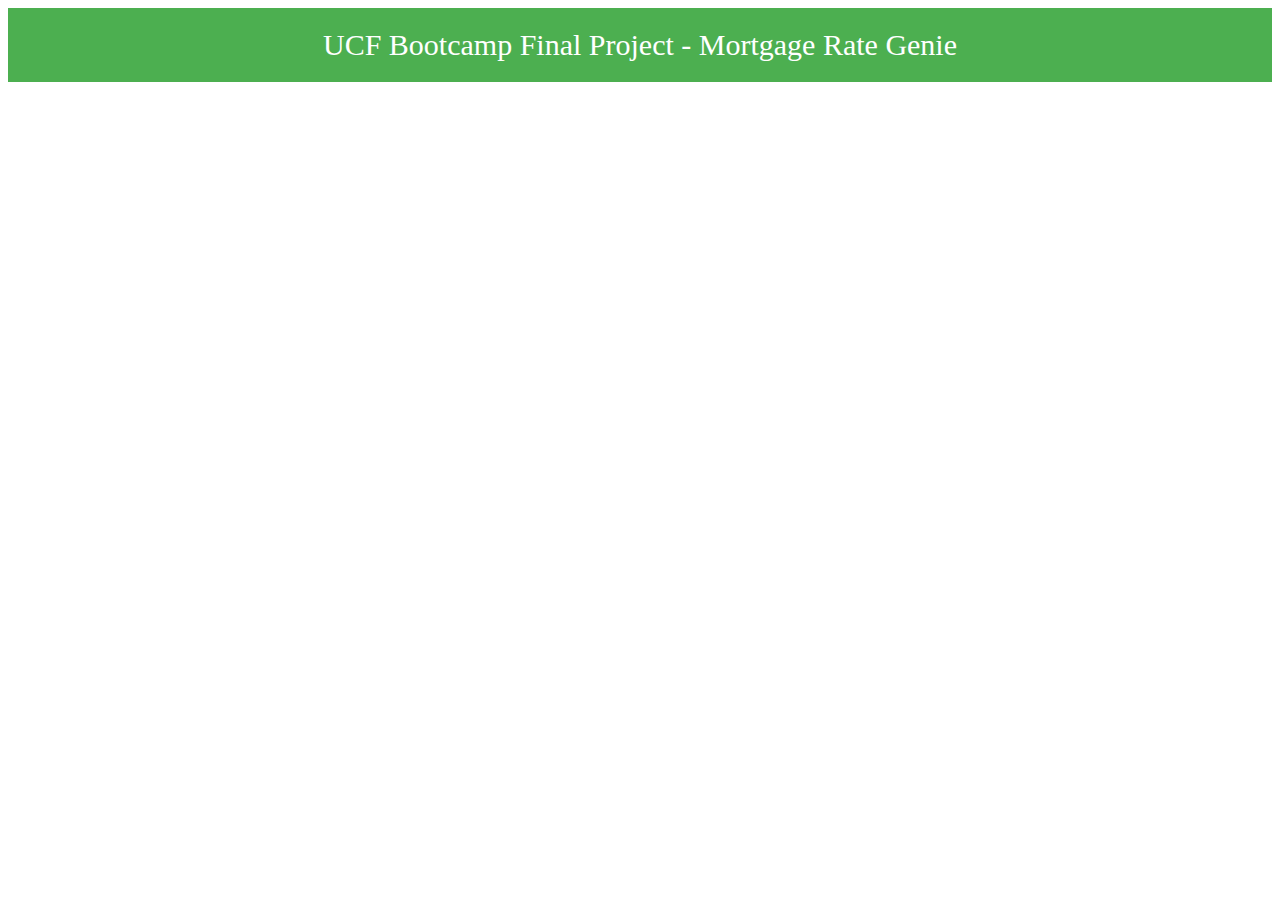
==== index.html @ 7ffc9d66 ""Formatting"" ====
<!DOCTYPE html>
<html>
  <head>
    <style>
      /* Style for the header */
      header {
        background-color: #4CAF50; /* Add your preferred color here */
        color: white;
        padding: 20px;
        text-align: center;
        font-size: 30px;
      }
    </style>
  </head>
  <body>
    <header>
      UCF Bootcamp Final Project - Mortgage Rate Genie
    </header>
    <!-- Rest of your code goes here -->
  </body>
</html>
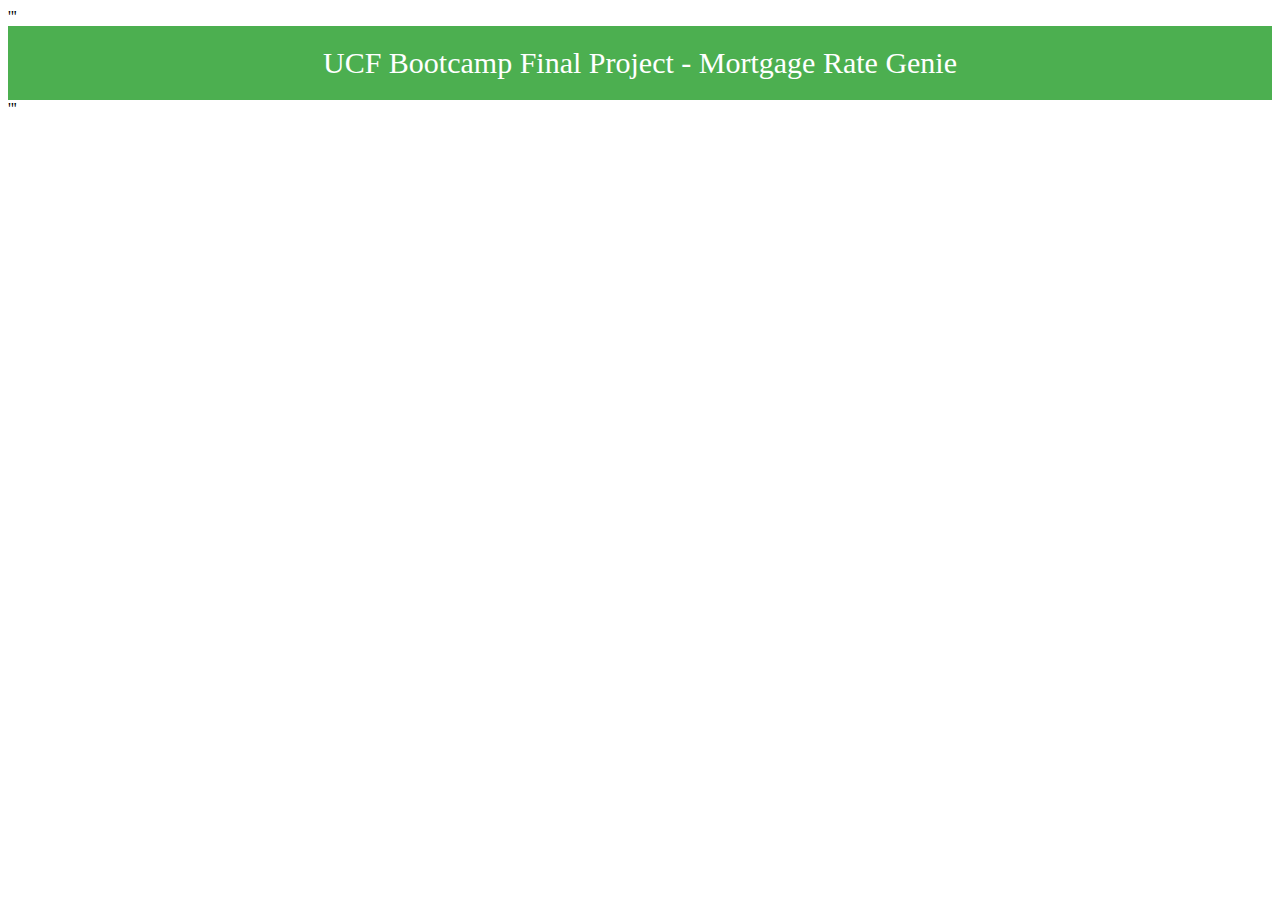
==== commit 6c74f754: "formatting" ====
--- a/index.html
+++ b/index.html
@@ -1,4 +1,4 @@
-<!DOCTYPE html>
+'''<!DOCTYPE html>
 <html>
   <head>
     <style>
@@ -16,6 +16,199 @@
     <header>
       UCF Bootcamp Final Project - Mortgage Rate Genie
     </header>
-    <!-- Rest of your code goes here -->
+    <!-- [![Alt text](https://img.youtube.com/vi/F-WlS0Z8Nto/0.jpg)](https://www.youtube.com/watch?v=F-WlS0Z8Nto)
+
+# **Overview**
+Our team has created a multiple linear regression model that can predict mortgage interest rates based on a range of features. To make our model user-friendly, we've built an app, the Mortgage Rate Genie, that lets users input their own data and receive a personalized prediction for their mortgage interest rate. By leveraging the power of data analytics, our model takes into account a variety of factors that lenders consider when setting interest rates, such as loan amount, credit score, property value, loan term, employment length, and more. With this information, our app can provide users with a reliable estimate of what they can expect to pay in interest over the life of their mortgage.
+
+## Project Summary
+For more information about our project, please view the following presentation slides:
+
+Link to presentation 
+ https://onedrive.live.com/edit.aspx?resid=F551EBD77C412B7E!21811&ithint=file%2cpptx&authkey=!AF1wOl8ZtMhkqTg
+
+## Resources
+* Data:"mortgage_interest_rates_gpt.csv"
+* ModelCode:"Mortgage_MLR"
+* Jupyter Notebook, SQL, Python 3.7
+* Machine Learning 
+* Packages: statsmodels, sklearn, pandas
+* HTML, CSS and JavaScript
+
+## **Data Collection**
+The first component of our project was to find a dataset that included mortgage interest rates and multiple factors that influence interest rates. We decided to use ChatGPT to help design the appropriate dataset. The following was the prompt that was entered into ChatGPT:
+
+"I need a data set for mortgage interest rates. I need a variety of factors that would determine interest rates of a mortgage, preferebly 10 or more. Can you create a data set for me that is at least 1000 rows"
+
+ChatGPT gave us code that would create a 1000-row dataframe with interest rates and multiple 12 features that can potentially influence interest rates. The features included in our dataset are as follows:
+
+* Loan Amount: the amount of money borrowed for a mortgage
+* Credit Score: a numerical representation of a borrower's creditworthiness, based on their credit history
+* Property Value: The appraised value of the property being mortgaged. 
+* Loan-to-value Ratio: The ratio of the loan amount to the property value
+* Loan Term: The length of time (in years) over which the mortgage is repaid
+* Employment Length: The length of time the borrower has been employed
+* Loan Type: The type of property being mortgaged (single-family, multi-family, townhouse)
+* State: The state in which the property is located
+* Debt-to-Income-Ratio: The ration of the borrower's monthly debt payments to their monthly income
+* Down Payment: The amount of money the borrower puts down on the property
+* Income: The borrower's income
+* Occupancy Type: Whether the property will be owner-occupied or used as a rental property 
+
+## **ETL Process**
+
+![image](https://user-images.githubusercontent.com/112348240/225435410-b382ee02-8cd3-4397-a1ea-833920507569.png)
+
+## **Analysis using Different Machine Learning Models** 
+ **Multiple linear regression** is a widely used statistical technique for modeling the relationship between a dependent variable (in this case, interest rates) and multiple independent variables (such as loan amount, credit score, property value, etc.). A multiple linear regression model provides interpretable coefficients taht indicate the direction and strength of the relationship between each feature and the target variable. 
+
+We began our analysis by taking a close look at the data. The code that created our dataset chose numbers randomly between a certain range of values. Looking at our continuous variables, we see that they are not normally distributed:
+
+**Loan Amount:** the amount of money borrowed for a mortgage
+
+**Credit Score:** a numerical representation of a borrower's creditworthiness, based on their credit history
+
+**Property Value:** The appraised value of the property being mortgaged.
+
+**Loan-to-value Ratio:** The ratio of the loan amount to the property value
+
+**Loan Term:** The length of time (in years) over which the mortgage is repaid
+
+**Employment Length:** The length of time the borrower has been employed
+
+**Loan Type:** The type of property being mortgaged (single-family, multi-family, townhouse)
+
+**State:** The state in which the property is located
+
+**Debt-to-Income-Ratio:** The ration of the borrower's monthly debt payments to their monthly income
+
+**Down Payment:** The amount of money the borrower puts down on the property
+
+**Income:** The borrower's income
+
+**Occupancy Type:** Whether the property will be owner-occupied or used as a rental property
+
+
+**One-hot encoding** identifies all unique column values and splits the single categorical column into a series of columns, each containing information about a single unique categorical value.
+
+![Data Histogram](https://github.com/gasconma1960/Final-Project-Mortgage-Rate-Genie/blob/Christy/data_histogram.png)
+
+
+Then, we plotted our data to look for outliers that may be influencing the distribution.
+
+
+**ReLu function** is good for looking at positive, nonlinear regression or classification data
+
+**Train the model:**
+ Split the dataset into training and validation sets and train the model on the training set using stochastic gradient descent or another optimization algorithm. Use the validation set to monitor the performance of the model and adjust its parameters as necessary.
+
+**Evaluate the model:**
+ Once the model is trained, evaluate its performance on a test set of data that was not used during training. Calculate metrics such as mean squared error, R-squared, and correlation coefficients to measure the accuracy of the model's predictions.
+
+**Data Boxplot**
+![Data Boxplot](https://github.com/gasconma1960/Final-Project-Mortgage-Rate-Genie/blob/Christy/data_boxplots.png)
+
+Another assumption of linear regression is that there is no multicollinearity. In other words, independent variables are not highly correlated with each other. A heat map of our continous variables shows that the independent variables are not highly correlated with each other.
+
+**Data Heatmap**
+![Data Heatmap](https://github.com/gasconma1960/Final-Project-Mortgage-Rate-Genie/blob/Christy/data_heatmap.png)
+
+The data was split into training and testing sets and then scaled using MinMaxScaler. The regression model was built using ordinary least squares to fit a linear equation to the training data that best describes the relationship between the independent variables and the dependent variable. The coefficients of the equation represent the magnitude and direction of the effect of each independent variable on the dependent variable.  ### Creating a 3D-Scatter with the PCA data and the clusters
+
+**Using PCA to reduce dimension to three principal components**
+  
+ ![image](https://user-images.githubusercontent.com/112348240/223311768-ec353c36-00c8-4d3d-9d80-0142fa42acc5.png)
+
+**Create a hvplot.scatter plot using y="Loan Amount" and x="Interest Rate"**
+  
+ ![image](https://user-images.githubusercontent.com/112348240/223312125-666ed200-f12f-4b0a-b7a7-9938fb66585d.png)
+
+## **Results**
+
+- Our analysis found that the independent variables, taken together, were strong predictors of mortgage interest rates, as demonstrated by the significant F-statistic (F(11, 1000) = 110.5, p < 0.001). The model explained 79% of the variance in interest rates, with a good fit as indicated by the adjusted R-squared value of 0.78.
+
+- Several individual variables were found to be significant predictors of interest rates. The strongest predictor was credit score, with higher scores associated with lower interest rates (coefficient = -0.0.0058, t(1000) = -11.4, p < 0.001). Loan term also had a significant effect, with longer terms associated with higher interest rates (coefficient = 0.0.16, t(1000) = 6.7, p < 0.001). Down payment was also a significant predictor, with a coefficient of -0.000005 (t(1000) = -3.4, p = 0.001), indicating that higher down payments were associated with lower interest rates. Similarly, loan amount was a significant predictor, with a coefficient of 0.0000005 (t(1000) = 5.3, p < 0.001), indicating that higher loan amounts were associated with higher interest rates.
+
+- The y-intercept of the model was 14.0, indicating the predicted interest rate when all other predictor variables are zero.
+ 
+- The next step was to assemble the architecture of the deep learning model. In this project, we used Keras, a deep learning API from TensorFlow 2. Our input layer included the independent variables like loan amount and credit scores. We created two hidden layers with 495 and 297 nodes, respectively.  Finally, our out put layer consists of a single node; the output of this node is the predicted value of the dependent variable - in this case, interest rates
+
+## **Discussion**
+- The results of this study indicate that credit score is the most important factor influencing interest rates for mortgage loans. Borrowers with higher credit scores are likely to receive lower interest rates, which can lead to significant savings over the life of a loan. The findings also suggest that loan term, loan amount, property value, and down payment are important factors to consider when applying for a mortgage.
+
+- Limitations of the study include the use of a single dataset and the potential for multicollinearity among the independent variables. For future analyses, down payment would be a more informative predictor of interest rates if it were expressed as a percentage of the total loan amount, rather than as a simple dollar amount. This change would allow for more meaningful comparisons across loans with varying amounts and could improve the accuracy of interest rate predictions. Future research could explore additional factors that may influence interest rates, such as macroeconomic conditions and lender-specific factors.
+ 
+- Using Machine Learning and apply to develop to the website wasn't the best approach so we decide to go an Create a Webpage using html, css and JavaScript for
+
+## **SQL PgAdmin use to Create our Tables**
+
+![image](https://user-images.githubusercontent.com/112505962/223301247-13e337eb-1a77-4081-b6cf-5b72a3988893.png)
+
+**Credit Scores criteria 600-699**
+![CS1](https://user-images.githubusercontent.com/112505962/223245228-70c80f0a-66bf-4d36-afe6-ee27eca1664b.png)
+
+**Credit Scores criteria 700-799**
+![CS2](https://user-images.githubusercontent.com/112505962/223245103-598d8673-8a05-4dc2-85b4-fe84c53304e2.png)
+
+**Credit Scores Criteria 800-850**
+![CS3](https://user-images.githubusercontent.com/112505962/223245489-7e34ba75-4764-4c77-85e4-a6d33a2fe3b5.png)
+
+
+![income summary](https://user-images.githubusercontent.com/112505962/223245874-ac3c3e05-032b-4740-8602-29108c9c9013.png)
+
+
+![interest rate summary](https://user-images.githubusercontent.com/112505962/223245958-9699877a-a6ec-488e-8085-c560f4bb4947.png)
+
+
+![loan terms summary](https://user-images.githubusercontent.com/112505962/223246067-ab3870a2-d0d8-4f53-a722-b2842a905d88.png)
+
+
+![loan to value summary](https://user-images.githubusercontent.com/112505962/223246206-ec4b99af-6ee9-4641-8f5e-fa0187a81fca.png)
+
+
+![credit score summary](https://user-images.githubusercontent.com/112505962/223246271-a6e0be32-36b5-4289-b934-e8b8384575bd.png)
+
+
+![debt to income summary](https://user-images.githubusercontent.com/112505962/223246392-474e6d73-520c-4a6e-a7e0-6ddb81087c06.png)
+
+
+![down payment summary](https://user-images.githubusercontent.com/112505962/223246491-9395ea03-1d37-4281-8218-ef9cbb23be6e.png)
+
+## **Interactive WebPage using HTML, CSS and JS:**
+
+**JS Screenshot**
+
+![image](https://user-images.githubusercontent.com/112348240/226147305-a3b88628-0b06-4d5b-860a-92d7a22fdf6c.png)
+
+**CSS Screenshoot**
+
+![image](https://user-images.githubusercontent.com/112348240/226147314-6db8be79-6929-43f8-80c5-ac00a5864a67.png)
+
+## **Conclusion:**
+ This study highlights the importance of credit score, loan term, loan amount, property value, and down payment in determining interest rates for mortgage loans. These findings can inform borrowers' decisions when applying for a mortgage and can also help lenders make more informed decisions when setting interest rates.
+
+## **Communication Channels use for The Project**
+- Slack
+- Zoom Meeting
+- WhatsApp
+- Microsoft Teams Meeting
+
+ ## Visualization
+ 
+ [Gif image](https://media.giphy.com/media/v1.Y2lkPTc5MGI3NjExMmExNmVkYzg3MDFhNzkxMGNmODM1ZGE1NDk1NTA4MTYyNWJmMDZhOCZjdD1n/QmNuYxDZgxXAEobjLZ/giphy.gif)
+ 
+ [Gif image](https://media.giphy.com/media/v1.Y2lkPTc5MGI3NjExZWM5Y2VlOTkzZTU0NTZlN2VjNzRkNWM5NDYzNGM1ZWEyZTlmZjk2NyZjdD1n/1WSdNroJ9bS4YduyU1/giphy.gif)
+ 
+## **Project Status**
+- **Data Selection:** Complete
+- **ETL:** Complete
+- **Machine Learning:** Complete
+- **Html, css and JavaScript for the Interactive Webpage:** Complete
+- **Presentation on PowerPoint:** In Process
+
+## **UCF Bootcamp Data Analytics and Visualization**
+
+![image](https://user-images.githubusercontent.com/112348240/226147265-e895d034-d025-4bab-a262-ca4c5e0c2301.png)
+ -->
   </body>
-</html>
+</html>'''
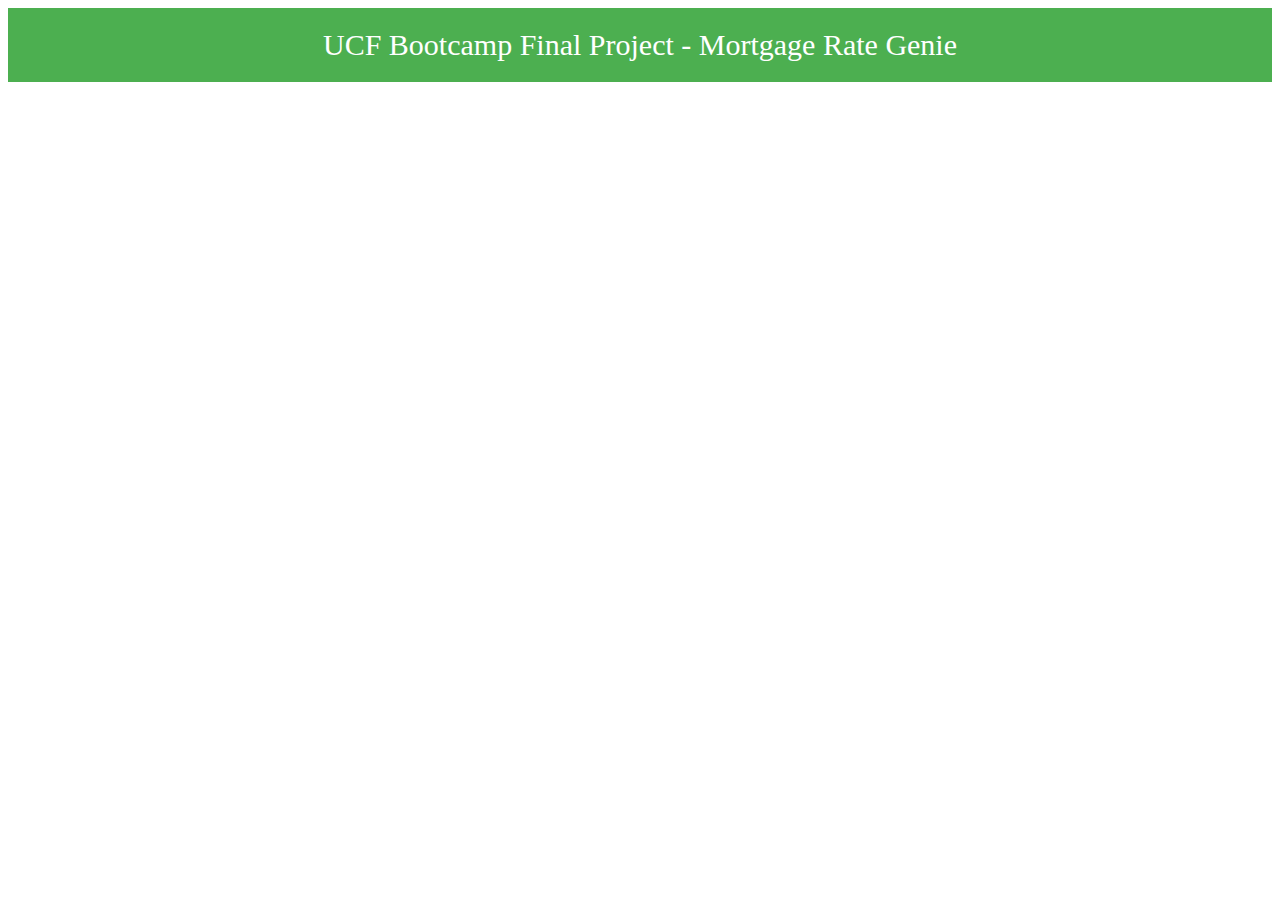
==== commit 6f95f5a3: ""Nice Readme"" ====
--- a/index.html
+++ b/index.html
@@ -1,4 +1,4 @@
-'''<!DOCTYPE html>
+<!DOCTYPE html>
 <html>
   <head>
     <style>
@@ -209,6 +209,6 @@
 ## **UCF Bootcamp Data Analytics and Visualization**
 
 ![image](https://user-images.githubusercontent.com/112348240/226147265-e895d034-d025-4bab-a262-ca4c5e0c2301.png)
- -->
+
   </body>
-</html>'''
+</html>
